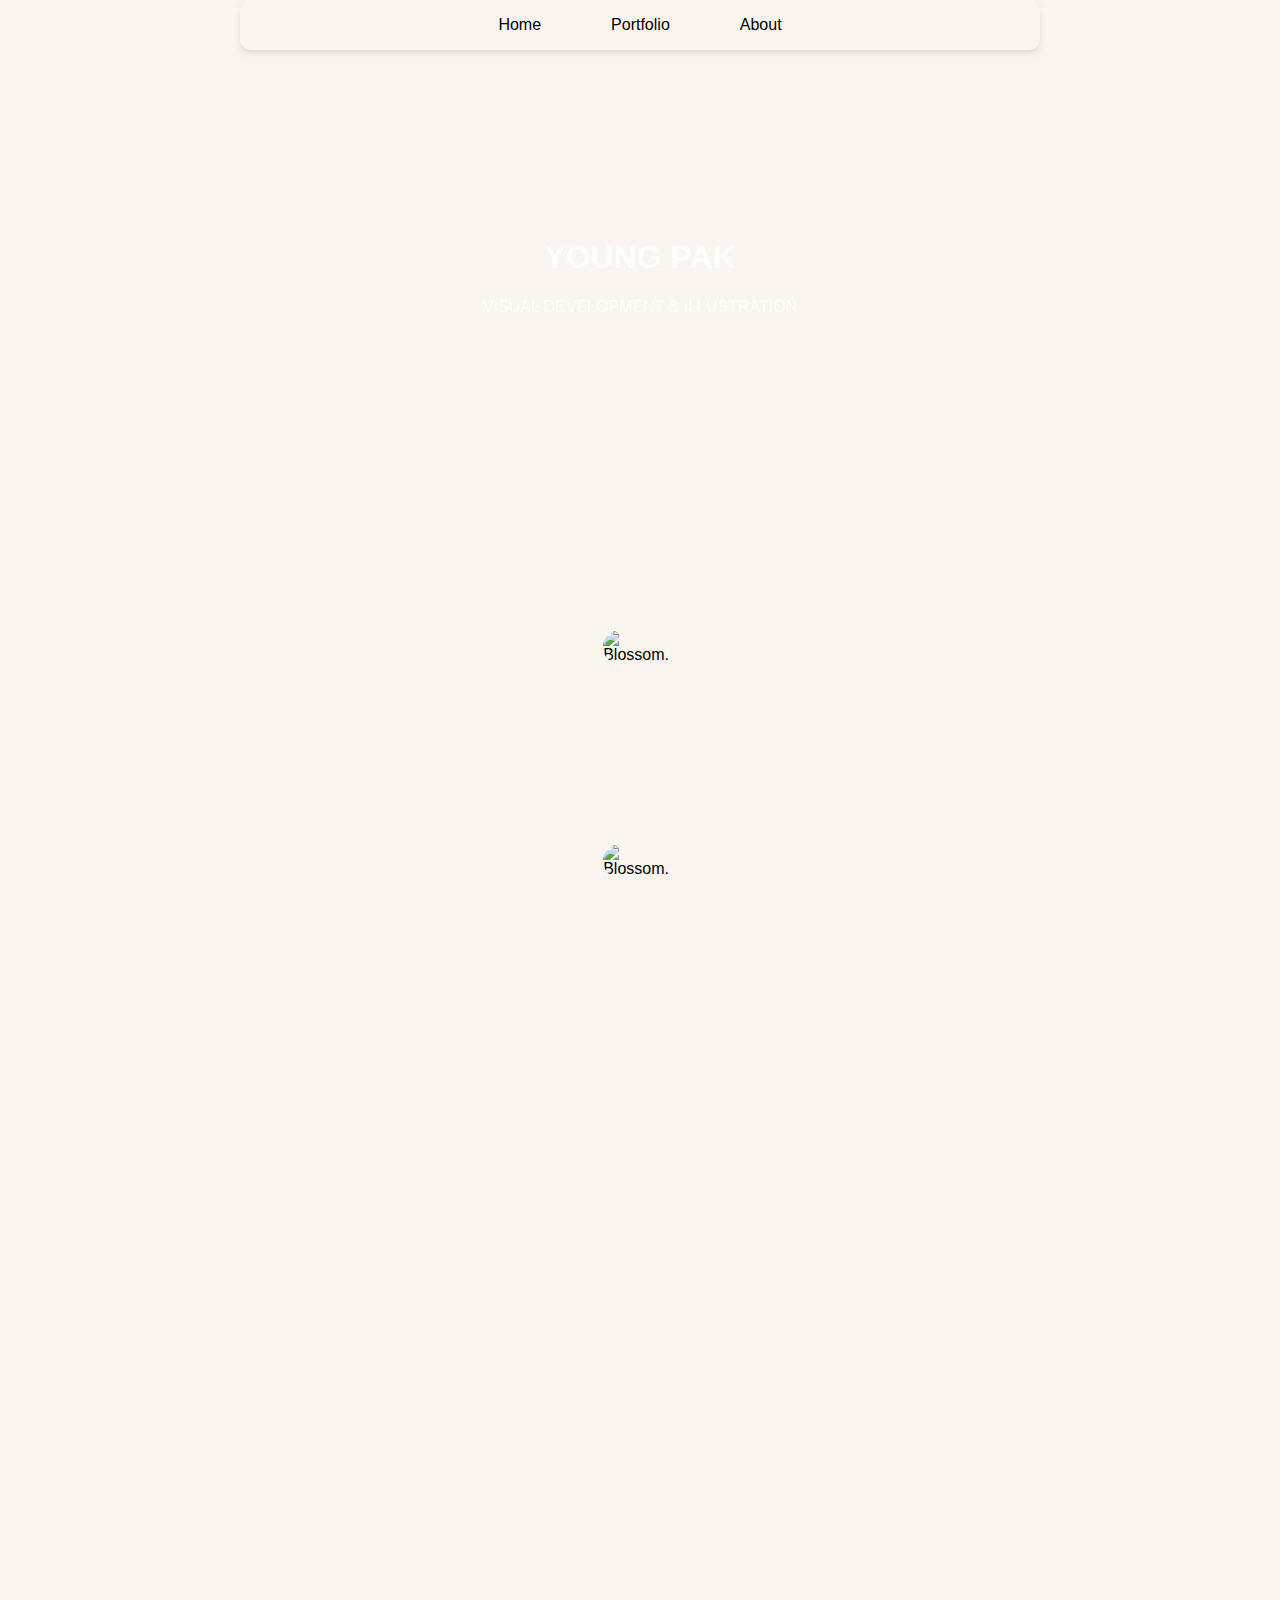
==== templates/index.html @ 7361b77d "Changed couple things. new licence, added more componeents" ====
<!DOCTYPE html>
<html lang="en">
<head>
    <meta charset="UTF-8">
    <meta name="viewport" content="width=device-width, initial-scale=1.0">
    <title>Young Pak's Website</title>
    <link rel="stylesheet" href="../css/style.css">
</head>
<body>
    <!-- Navigation Bar -->
    <nav class="navbar">
        <ul class="nav-list">
            <li><a href="index.html">Home</a></li>
            <li><a href="">Portfolio</a></li>
            <li><a href="">About</a></li>
        </ul>
    </nav>

   
    <section id="home" class="hero">
        <div class="hero-slides">
            <div class="hero-slide"><img src="../images\hero\hero3.jpg" alt="Hero Image 2"></div>
        </div>
        <div class="hero-text">
            <h1>YOUNG PAK</h1>
            <p>VISUAL DEVELOPMENT & ILLUSTRATION</p>
        </div>
    </section>

    
    <section class="artwork-carousel fade-in-scroll">
        <div class="artwork-slide"><img src="../images\hero\hero4.jpg" alt="Blossom."></div>
        <div class="artwork-slide"><img src="../images\hero\mom.jpg" alt="Blossom."></div>
        <div class="artwork-slide"><img src="../images\hero\bird1.jpg" alt="Bird"></div>
        <div class="artwork-slide"><img src="../images\hero\bird.png" alt="Bird"></div>
        <div class="artwork-slide"><img src="../images\hero\food.JPG" alt="Kitchen"></div>
        <div class="artwork-slide"><img src="../images\hero\nemo.jpg" alt="talking nemo"></div>
        <div class="artwork-slide"><img src="../images\hero\fregleaf.png" alt="frog leaf"></div>
        <div class="artwork-slide"><img src="../images\hero\tiger1.jpg" alt="tiger woods"></div>
        <div class="artwork-slide"><img src="../images\hero\tigerslash.jpg" alt="tiger slashed" style="max-width: 74.2%; height: auto;"></div>
        <div class="artwork-slide"><img src="../images\hero\yuhan-1.jpeg" alt="island"></div>
        <div class="artwork-slide"><img src="../images\hero\yuhang-2.jpeg" alt="island2"></div>
        <div class="artwork-slide"><img src="../images\hero\hjsketch.jpeg" alt="hj sketches logo"></div>
        <div class="artwork-slide"><img src="../images\hero\hjbusiness.jpg" alt="hj sketches logo"></div>
        <div class="artwork-slide"><img src="../images\hero\menu.png" alt="businesscard"></div>
        <div class="artwork-slide"><img src="../images\hero\businesscard.png" alt="businesscard"></div>
    </section>

    <script src="../js/global.js"></script>
</body>
</html>
---- css/style.css ----
/* Define CSS Variables */
:root {
    --bg-color: #faf5ef;
    --text-color: #000;
    --highlight-color: #5e5d5de1;
    --nav-bg-color: #faf5ef;
    --footer-bg-color: #333;
    --footer-text-color: #fff;
    --box-shadow: 0 4px 6px rgba(0, 0, 0, 0.1);
    --border-radius: 10px;
    --transition-duration: 0.3s;
    --transition-ease: ease;
    --blur-intensity: 4px; 
    --pop-animation-duration: 0.8s;
    --fade-animation-duration: 1s;
}

body, html {
    margin: 0;
    padding: 0;
    font-family: Arial, sans-serif;
    min-height: 100vh;
    background-color: #faf5ef;
}

/* Navigation Bar */
.navbar {
    background:  #faf5ef;
    color: #000000;
    padding: 1rem 1rem;
    display: flex;
    justify-content: center;
    align-items: center;
    margin: 0 auto;
    max-width: 60%;
    border-radius: 10px;
    box-shadow: 0 4px 6px rgba(0, 0, 0, 0.1);
}

.container {
    display: flex;
    flex-direction: column;
    align-items: center; 
    width: 100%;
}

.nav-list {
    list-style: none;
    display: flex;
    padding: 0;
    margin: 0;
}

.nav-list li {
    padding: 0 15px;
}

.nav-list li a {
    padding: 5px 20px; 
    text-decoration: none;
    color: inherit;
    transition: color 0.3s ease;
}

.nav-list li a:hover {
    color: #5e5d5de1;

}


/* Container for the hero section */
.hero-container {
    display: flex;
    justify-content: center; 
    width: 100%; 
}

/* Hero Section */
.hero {
    position: relative;
    width: 100%;
    height: 50vh; /* Fixed height for the hero section */
    overflow: hidden;
    border: 20px;
}

.hero-slides {
    display: flex;
    transition: transform 0.5s ease; /* Adjust slide transition if needed */
    height: 100%; /* Ensure the slides container matches the hero section height */
}

.hero-slide {
    width: 100%;
    flex: 0 0 auto;
    display: flex; /* Center the image in the slide */
    justify-content: center;
    align-items: center;
    height: 100%; /* Match height to the hero section */
    opacity: 0; /* Initially hide the images */
    animation: popOutAnimation 0.8s ease forwards; /* Apply the pop out animation */
}

@keyframes popOutAnimation {
    from {
        opacity: 0;
        transform: scale(0.8) translateY(-50%);
    }
    to {
        opacity: 1;
        transform: scale(1) translateY(0);
    }
}

.hero-slide img {
    max-width: 100%; /* Ensure the image fits within the slide container */
    max-height: 100%; /* Ensure the image fits within the slide container */
}

.hero-text {
    position: absolute;
    top: 50%;
    left: 50%;
    transform: translate(-50%, -50%);
    color: #fff;
    text-align: center;
    z-index: 2;
}

/* Artwork Carousel & Images Styling */
.artwork-carousel {
    display: flex;
    flex-direction: column;
    align-items: center;
    margin-top: 50px; /* Increased space after the hero section for better visual separation */
}

/* Artwork Slide Image Styling */
.artwork-slide img {
    max-width: 100%; /* Ensure the image fits within the slide container */
    max-height: 100%; /* Ensure the image fits within the slide container */
    display: block; /* Center the image horizontally */
    margin: 0 auto; /* Center the image horizontally */
    transition: transform 0.3s ease; /* Smooth transition for the hover effect */
    border-radius: 20px;
}

.artwork-slide.active {
    opacity: 1; /* Show images */
    transform: translateY(0); /* Slide images into view */
}

.artwork-slide:hover img {
    transform: scale(1.1); /* Enlarge the image on hover */
    filter: brightness(40%);
}

.artwork-carousel.visible {
    display: block;
}


.artwork-carousel img {
    max-width: 90%; /* Maintain maximum width */
    max-height: 75vh; /* Maintain maximum height relative to the viewport */
    object-fit: cover; /* Maintain aspect ratio without cropping */
    margin-bottom: 100px; /* Increase bottom margin for more space between images */
    transition: transform 0.5s ease, opacity 0.5s ease, filter 0.5s ease; /* Smooth transition for transformations and opacity changes */
    display: block; /* Center images */
}

/* Adjusting the first image's margin to ensure even spacing */
.artwork-carousel img:first-of-type {
    margin-top: 80px; /* Additional top margin for the first image */
}

.hidden {
    display: none;
}
.fade-in {
    animation: fadeIn 1s forwards;
}
.fade-out {
    animation: fadeOut 1s forwards;
}
.enlarge {
    transform: scale(1.1); /* Example enlargement */
    transition: transform 0.5s ease;
}
.shrink {
    transform: scale(0.9); /* Example shrinking */
    transition: transform 0.5s ease;
}
@keyframes fadeIn {
    from { opacity: 0; }
    to { opacity: 1; }
}
@keyframes fadeOut {
    from { opacity: 1; }
    to { opacity: 0; }
}

@keyframes slideUpFadeOut {
    0% {
        transform: translateY(0);
        opacity: 1;
    }
    100% {
        transform: translateY(-50px); /* Adjust this value to control the distance of the upward movement */
        opacity: 0;
    }
}

.hero.animate-up {
    animation: slideUpFadeOut 1s forwards; /* Adjust duration as needed */
}

/* CSS adjustment for blur effect */
.blur {
    filter: blur(12230px); /* Adjust the blur intensity as needed */
}

.fade-in {
    animation: fadeInEase 1s forwards;
    filter: none; /* Ensure the blur is removed when fading in */
}

@keyframes fadeInEase {
    0% { opacity: 0; filter: blur(4px); }
    100% { opacity: 1; filter: none; }
}

@keyframes popOutAnimation {
    from {
        opacity: 0;
        transform: scale(0.8) translateY(50%);
    }
    to {
        opacity: 1;
        transform: scale(1) translateY(0);
    }
}

@keyframes popOutAnimation {
    from {
        opacity: 0;
        transform: scale(0.8) translateY(50%);
    }
    to {
        opacity: 1;
        transform: scale(1) translateY(0);
    }
}@keyframes popOutAnimation {
    from {
        opacity: 0;
        transform: scale(0.8) translateY(50%);
    }
    to {
        opacity: 1;
        transform: scale(1) translateY(0);
    }
}
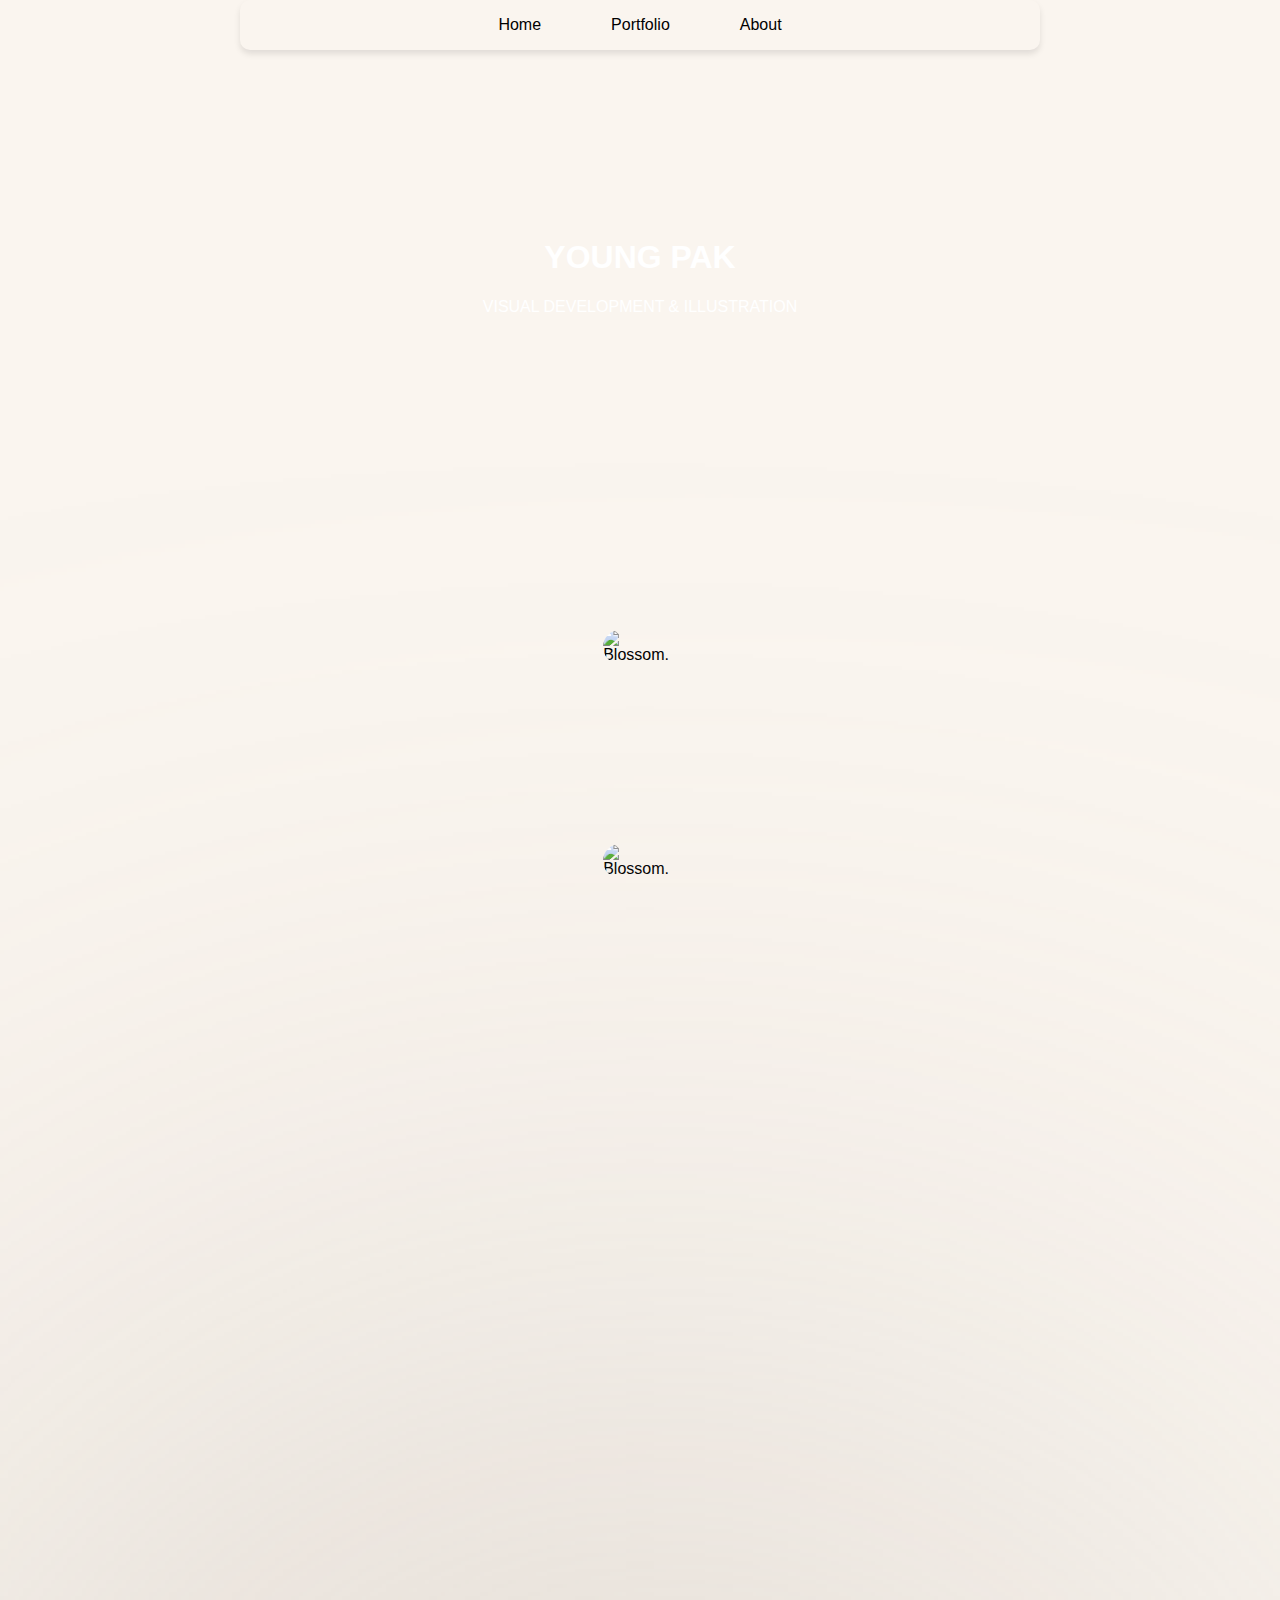
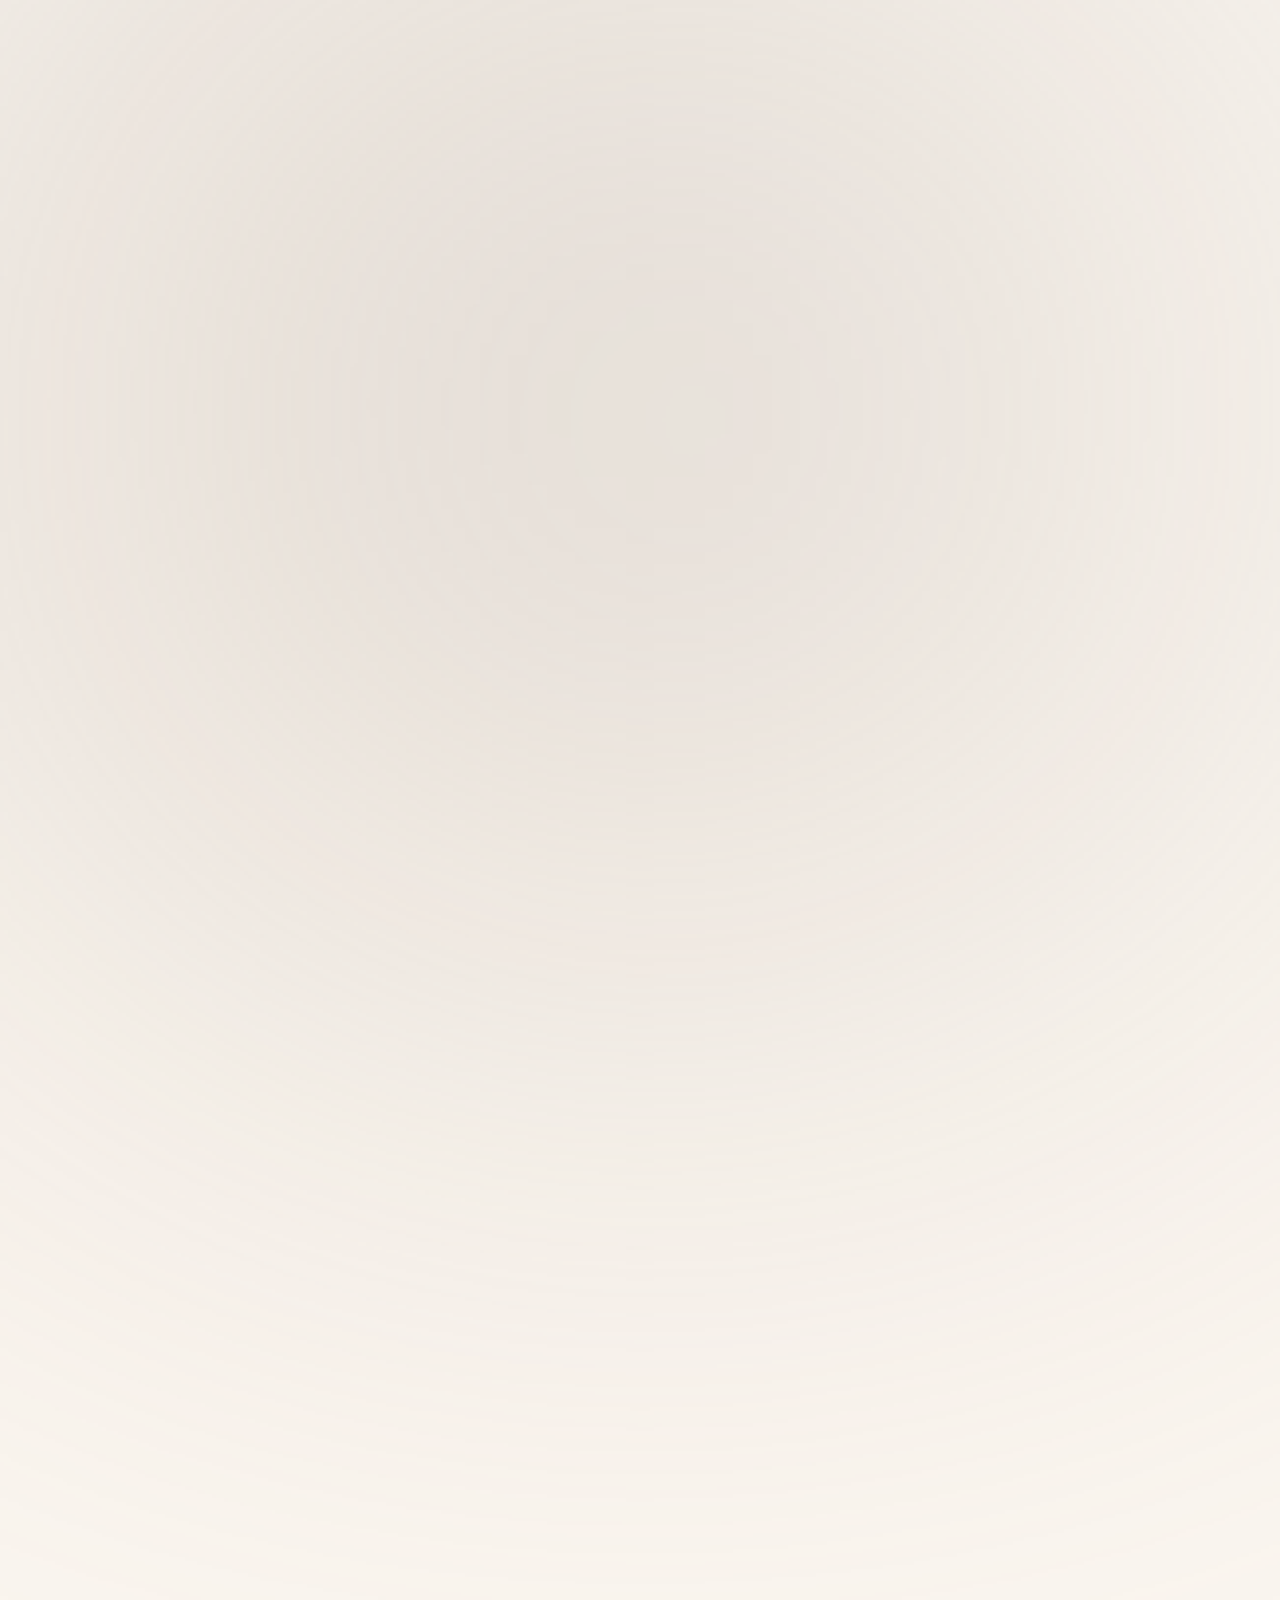
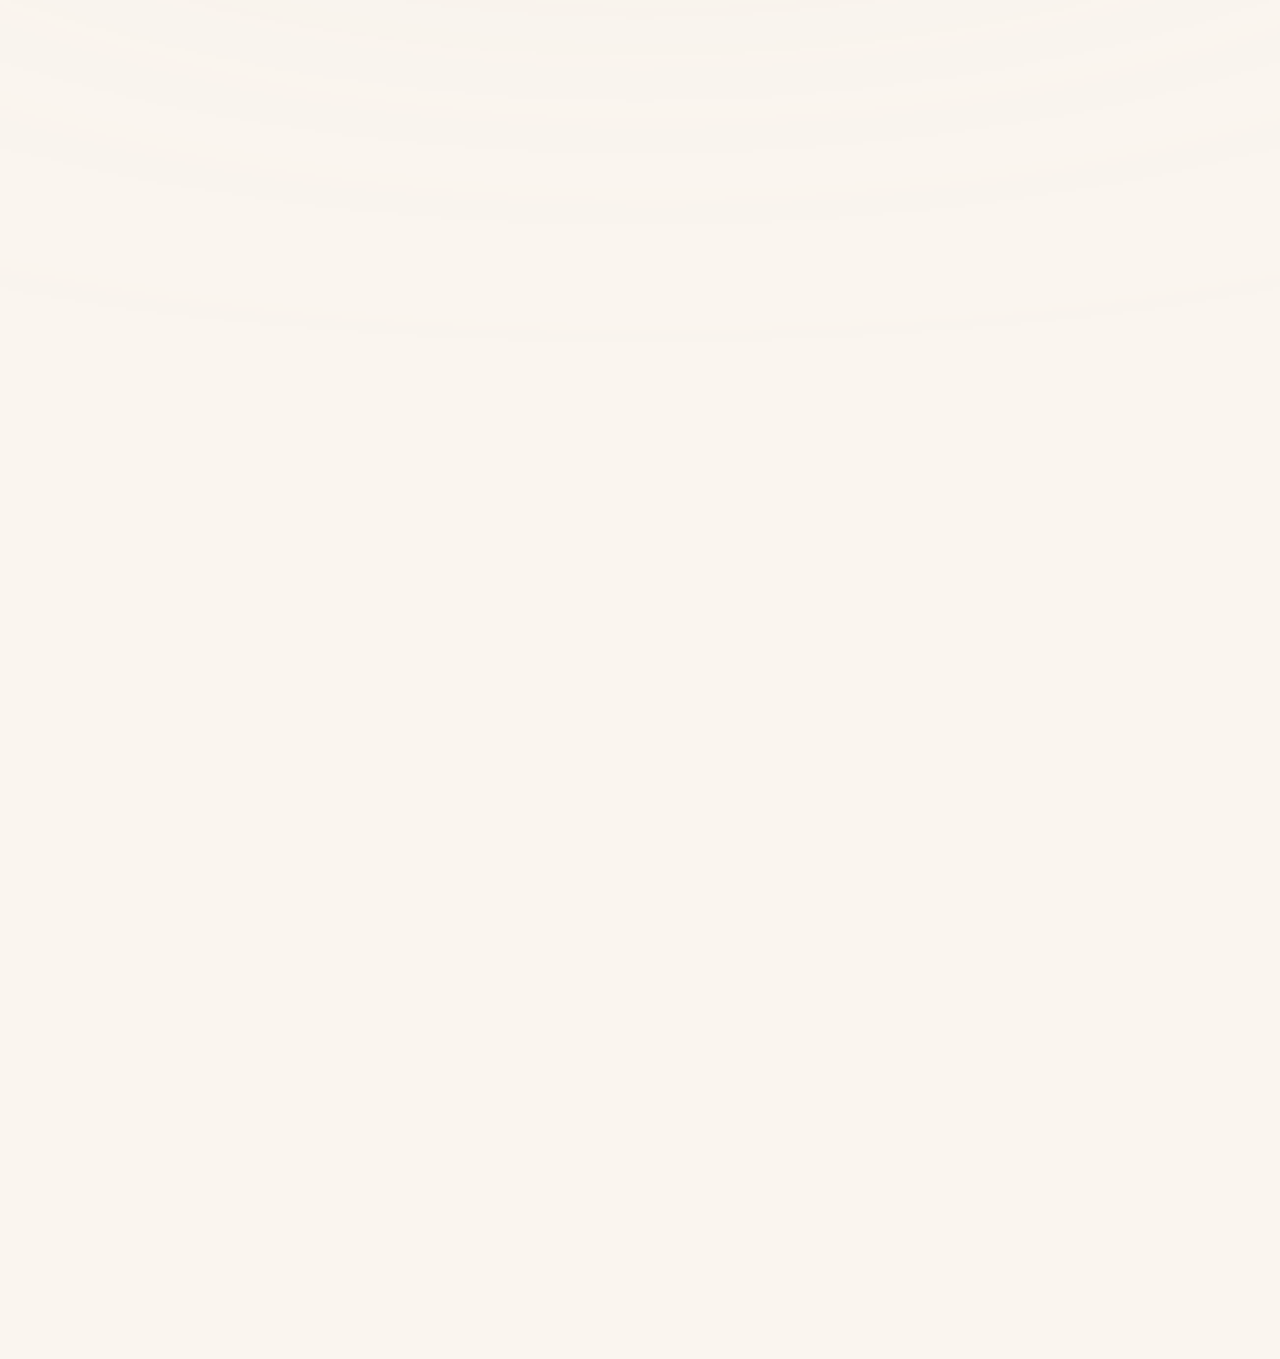
==== commit 2ed14f25: "Added missing image" ====
--- a/templates/index.html
+++ b/templates/index.html
@@ -34,6 +34,7 @@
         <div class="artwork-slide"><img src="../images\hero\bird1.jpg" alt="Bird"></div>
         <div class="artwork-slide"><img src="../images\hero\bird.png" alt="Bird"></div>
         <div class="artwork-slide"><img src="../images\hero\food.JPG" alt="Kitchen"></div>
+        <div class="artwork-slide"><img src="../images\hero\food2.jpg" alt="businesscard"></div>
         <div class="artwork-slide"><img src="../images\hero\nemo.jpg" alt="talking nemo"></div>
         <div class="artwork-slide"><img src="../images\hero\fregleaf.png" alt="frog leaf"></div>
         <div class="artwork-slide"><img src="../images\hero\tiger1.jpg" alt="tiger woods"></div>
@@ -44,6 +45,7 @@
         <div class="artwork-slide"><img src="../images\hero\hjbusiness.jpg" alt="hj sketches logo"></div>
         <div class="artwork-slide"><img src="../images\hero\menu.png" alt="businesscard"></div>
         <div class="artwork-slide"><img src="../images\hero\businesscard.png" alt="businesscard"></div>
+
     </section>
 
     <script src="../js/global.js"></script>
